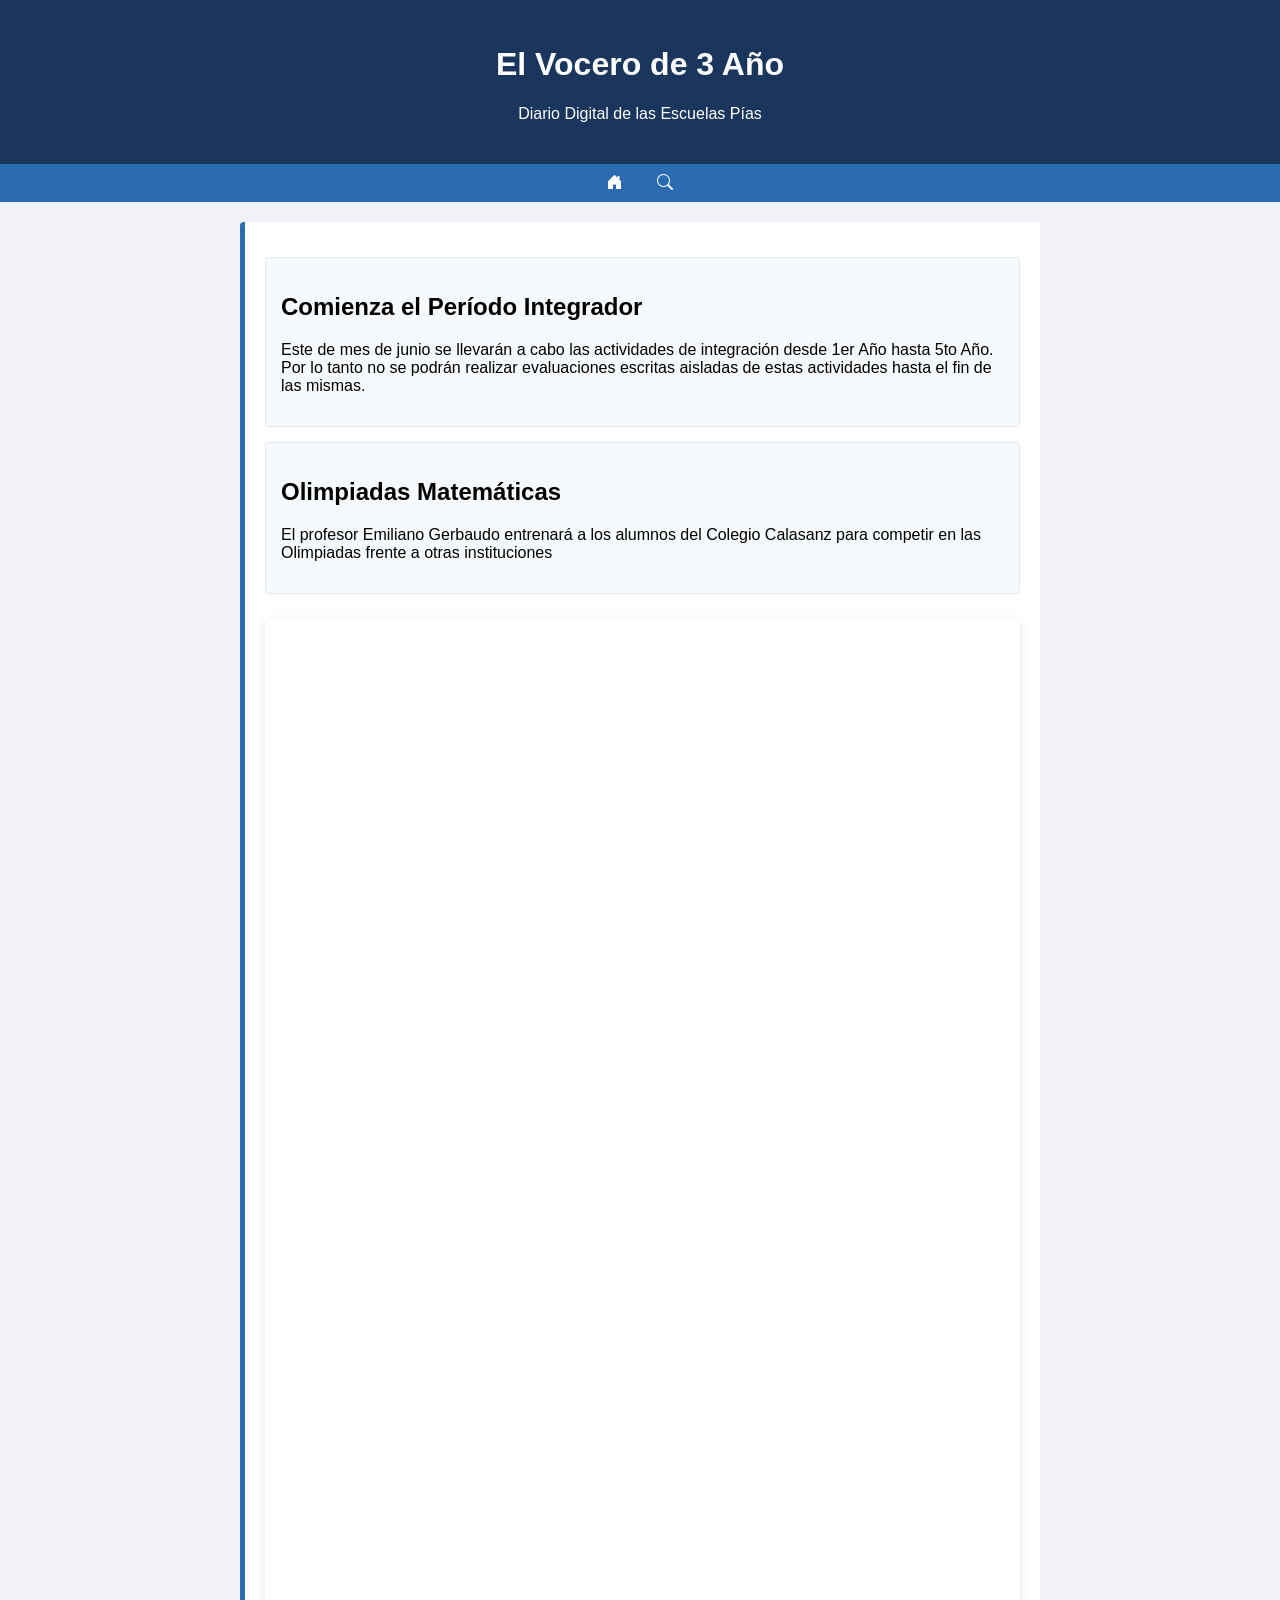
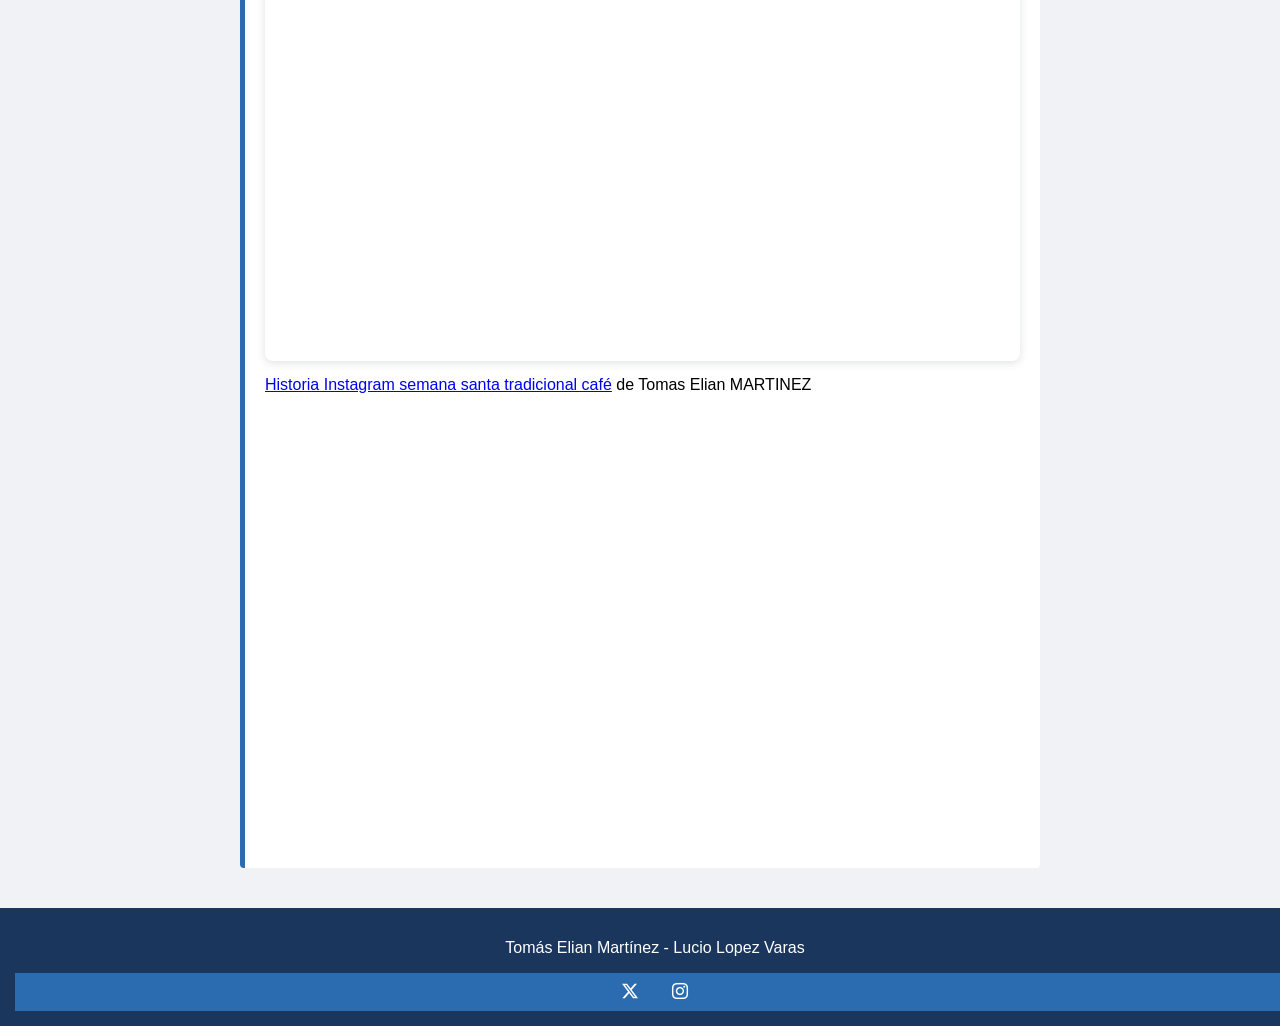
==== pages/diario.html @ a421fc95 "Add files via upload" ====
<!DOCTYPE html>
<html lang="es">
<head>
    <meta charset="UTF-8">
    <meta http-equiv="X-UA-Compatible" content="IE=edge">
    <meta name="viewport" content="width=device-width, initial-scale=1.0">
    <link rel="stylesheet" href="https://cdn.jsdelivr.net/npm/bootstrap-icons@1.13.1/font/bootstrap-icons.min.css">
    </title>
    <style>
        body {
            font-family: 'Segoe UI', Tahoma, Geneva, Verdana, sans-serif;
            margin: 0;
            padding: 0;
            background-color: #f0f2f5;
            }
        header {
            background-color: #1a365d;
            color: white;
            text-align: center;
            padding: 25px;
        }
        nav {
            background-color: #2b6cb0;
            padding: 10px;
        }
        nav ul {
            list-style-type: none;
            margin: 0;
            padding: 0;
            text-align: center;
        }
        nav ul li {
            display: inline;
            margin: 0 15px;
        }
        nav ul li a {
            color: white;
            text-decoration: none;
            font-weight: bold;
        }
        main {
            padding: 20px;
            max-width: 800px;
            margin: 0 auto;
        }
        section {
            background-color: #ffffff;
            border-left: 5px solid #2b6cb0;
            padding: 20px;
            margin-bottom: 20px;
            border-radius: 4px;
        }
        article {
            background-color: #f7fafc;
            border: 1px solid #e2e8f0;
            padding: 15px;
            margin-top: 15px;
            border-radius: 4px;
        }
        article h3 {
            color: #2d3748;
            margin-top: 0;
        }
/* Estilo para el pie de página */
        footer {
            background-color: #1a365d;
            color: white;
            text-align: center;
            padding: 15px;
            position: relative;
            bottom: 0;
            width: 100%;
        }
    </style>
</head>
<body>
    <header>
        <h1>El Vocero de 3 Año</h1>
        <p>Diario Digital de las Escuelas Pías</p>
    </header>
    <nav>
    <ul>
        <li><a href="#"><i class="bi bi-house-door-fill"></i></a></li>
        <li><a href="#"><i class="bi bi-search"></i></a></li>
    </ul>
</nav>
<main>
    <section>
        <article>
            <h2>Comienza el Período Integrador</h2>
            <p>Este de mes de junio se llevarán a cabo las actividades de integración desde 1er Año hasta 5to Año. Por lo tanto no se podrán realizar evaluaciones escritas aisladas de estas actividades hasta el fin de las mismas.</p>
        </article>
        <article>
            <h2>Olimpiadas Matemáticas</h2>
            <p>El profesor Emiliano Gerbaudo entrenará a los alumnos del Colegio Calasanz para competir en las Olimpiadas frente a otras instituciones</p>
        </article>
        <div style="position: relative; width: 100%; height: 0; padding-top: 177.7778%;
 padding-bottom: 0; box-shadow: 0 2px 8px 0 rgba(63,69,81,0.16); margin-top: 1.6em; margin-bottom: 0.9em; overflow: hidden;
 border-radius: 8px; will-change: transform;">
  <iframe loading="lazy" style="position: absolute; width: 100%; height: 100%; top: 0; left: 0; border: none; padding: 0;margin: 0;"
    src="https://www.canva.com/design/DAGphFe2Txs/3fYrSAUPNXObI2YAGpWSKA/view?embed" allowfullscreen="allowfullscreen" allow="fullscreen">
  </iframe>
</div>
<a href="https:&#x2F;&#x2F;www.canva.com&#x2F;design&#x2F;DAGphFe2Txs&#x2F;3fYrSAUPNXObI2YAGpWSKA&#x2F;view?utm_content=DAGphFe2Txs&amp;utm_campaign=designshare&amp;utm_medium=embeds&amp;utm_source=link" target="_blank" rel="noopener">Historia Instagram semana santa tradicional café</a> de Tomas Elian MARTINEZ
<iframe src="https://www.google.com/maps/embed?pb=!1m18!1m12!1m3!1d3283.1080973233557!2d-58.4272339!3d-34.6267085!2m3!1f0!2f0!3f0!3m2!1i1024!2i768!4f13.1!3m3!1m2!1s0x95bcca526a4877df%3A0x92fbbba5ce6407d9!2sEscuelas%20P%C3%ADas%20Colegio%20Calasanz!5e0!3m2!1ses!2sar!4v1783014528370!5m2!1ses!2sar" width="600" height="450" style="border:0;" allowfullscreen="" loading="lazy" referrerpolicy="strict-origin-when-cross-origin"></iframe>
    </section>
</main>
<footer>
    <p>Tomás Elian Martínez - Lucio Lopez Varas</p>
    <nav>
    <ul>
        <li><a href="#"><i class="bi bi-twitter-x"></i></i></a></li>
        <li><a href="#"><i class="bi bi-instagram"></i></a></li>
    </ul>
</footer>
</body>
</html>
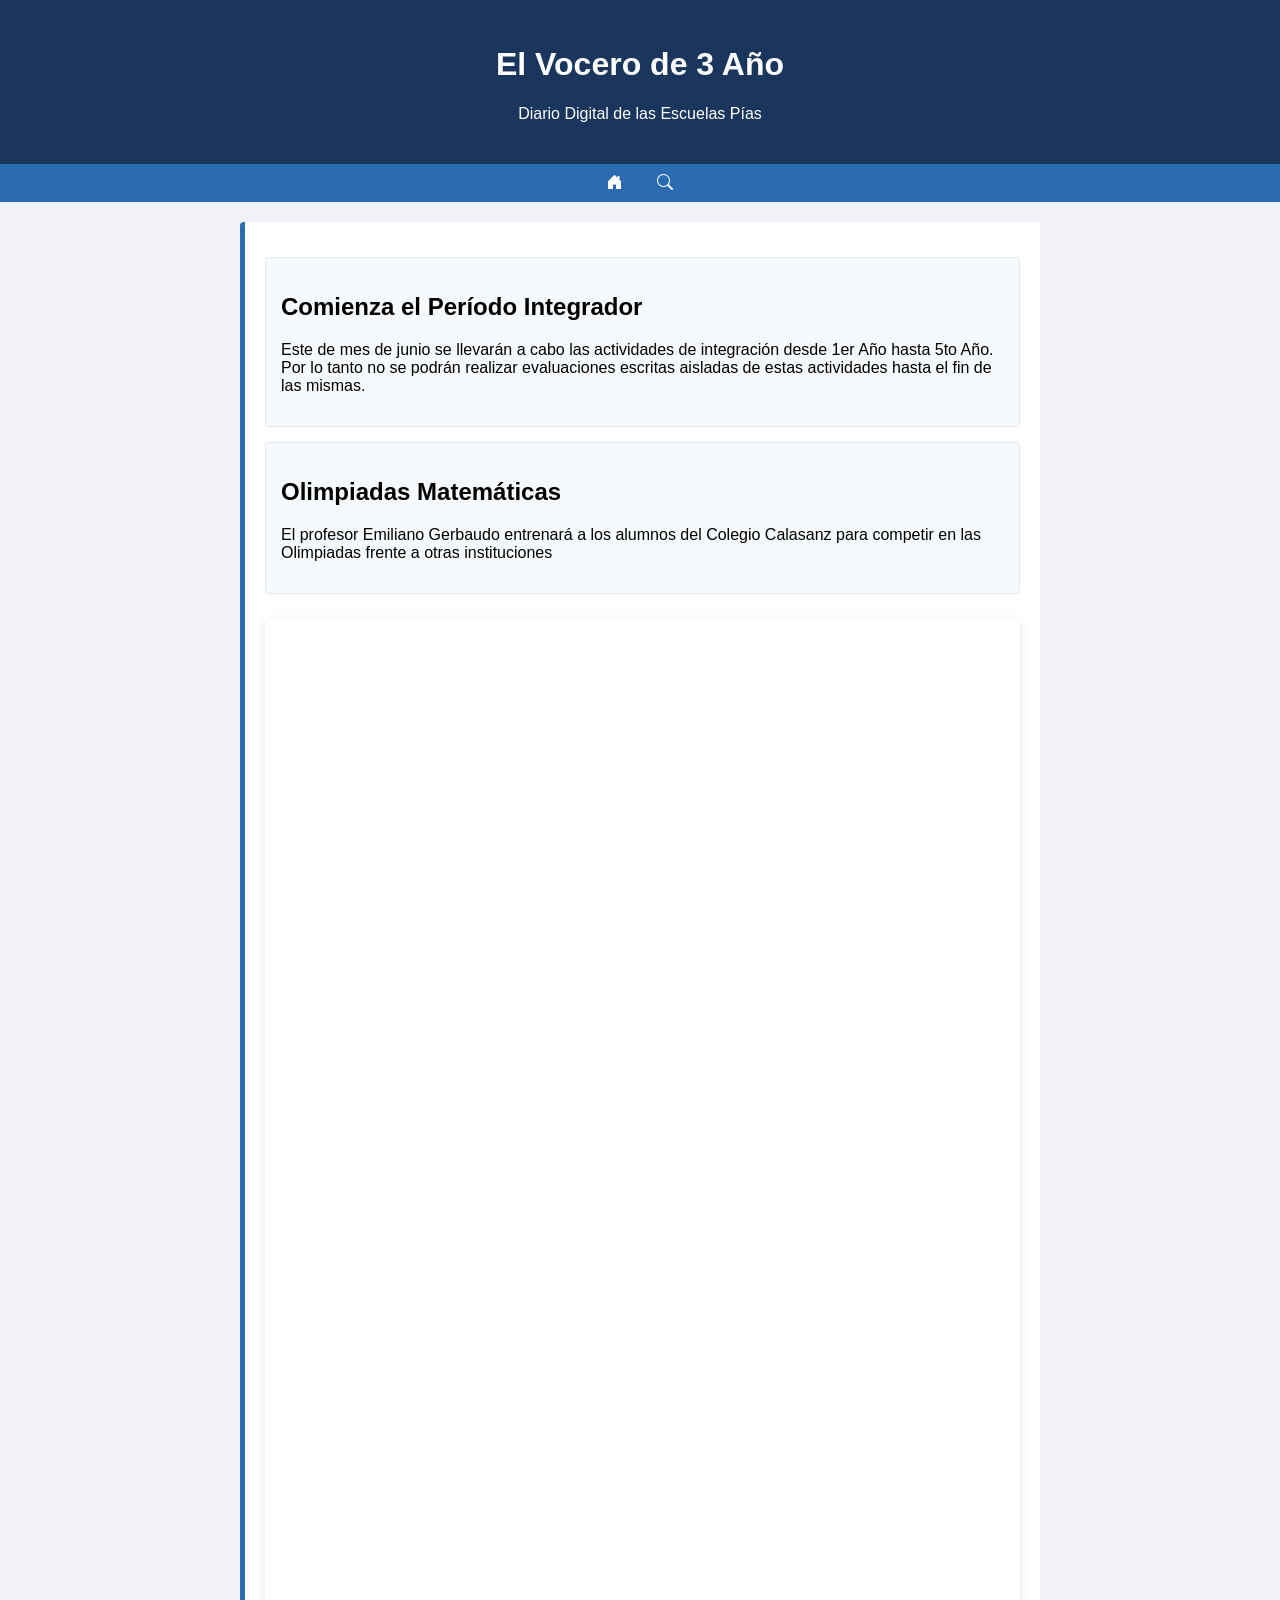
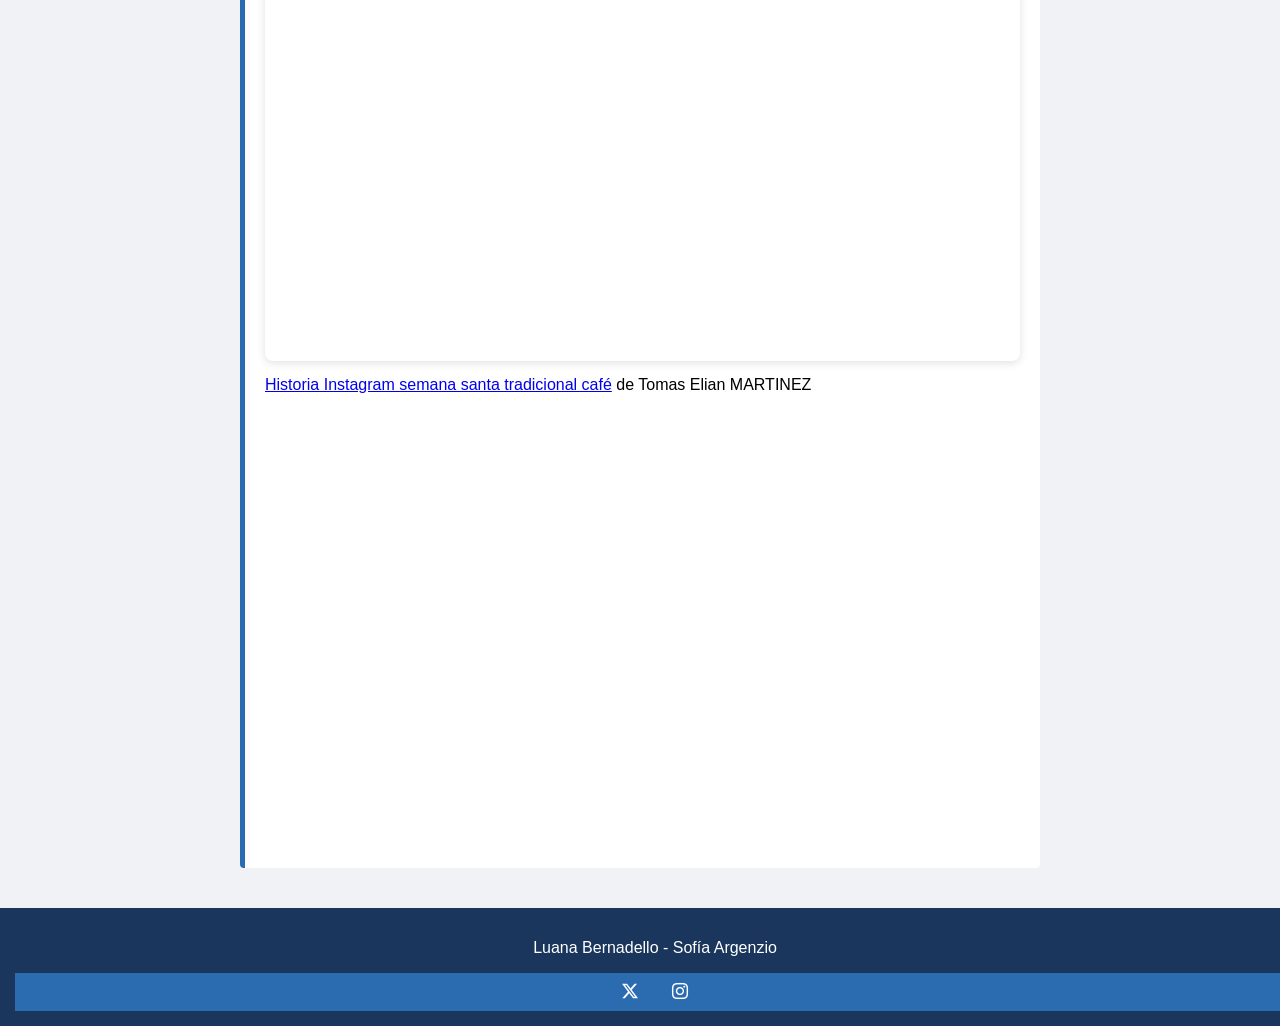
==== commit bcbd2814: "Add files via upload" ====
--- a/pages/diario.html
+++ b/pages/diario.html
@@ -106,7 +106,7 @@
     </section>
 </main>
 <footer>
-    <p>Tomás Elian Martínez - Lucio Lopez Varas</p>
+    <p>Luana Bernadello - Sofía Argenzio</p>
     <nav>
     <ul>
         <li><a href="#"><i class="bi bi-twitter-x"></i></i></a></li>
